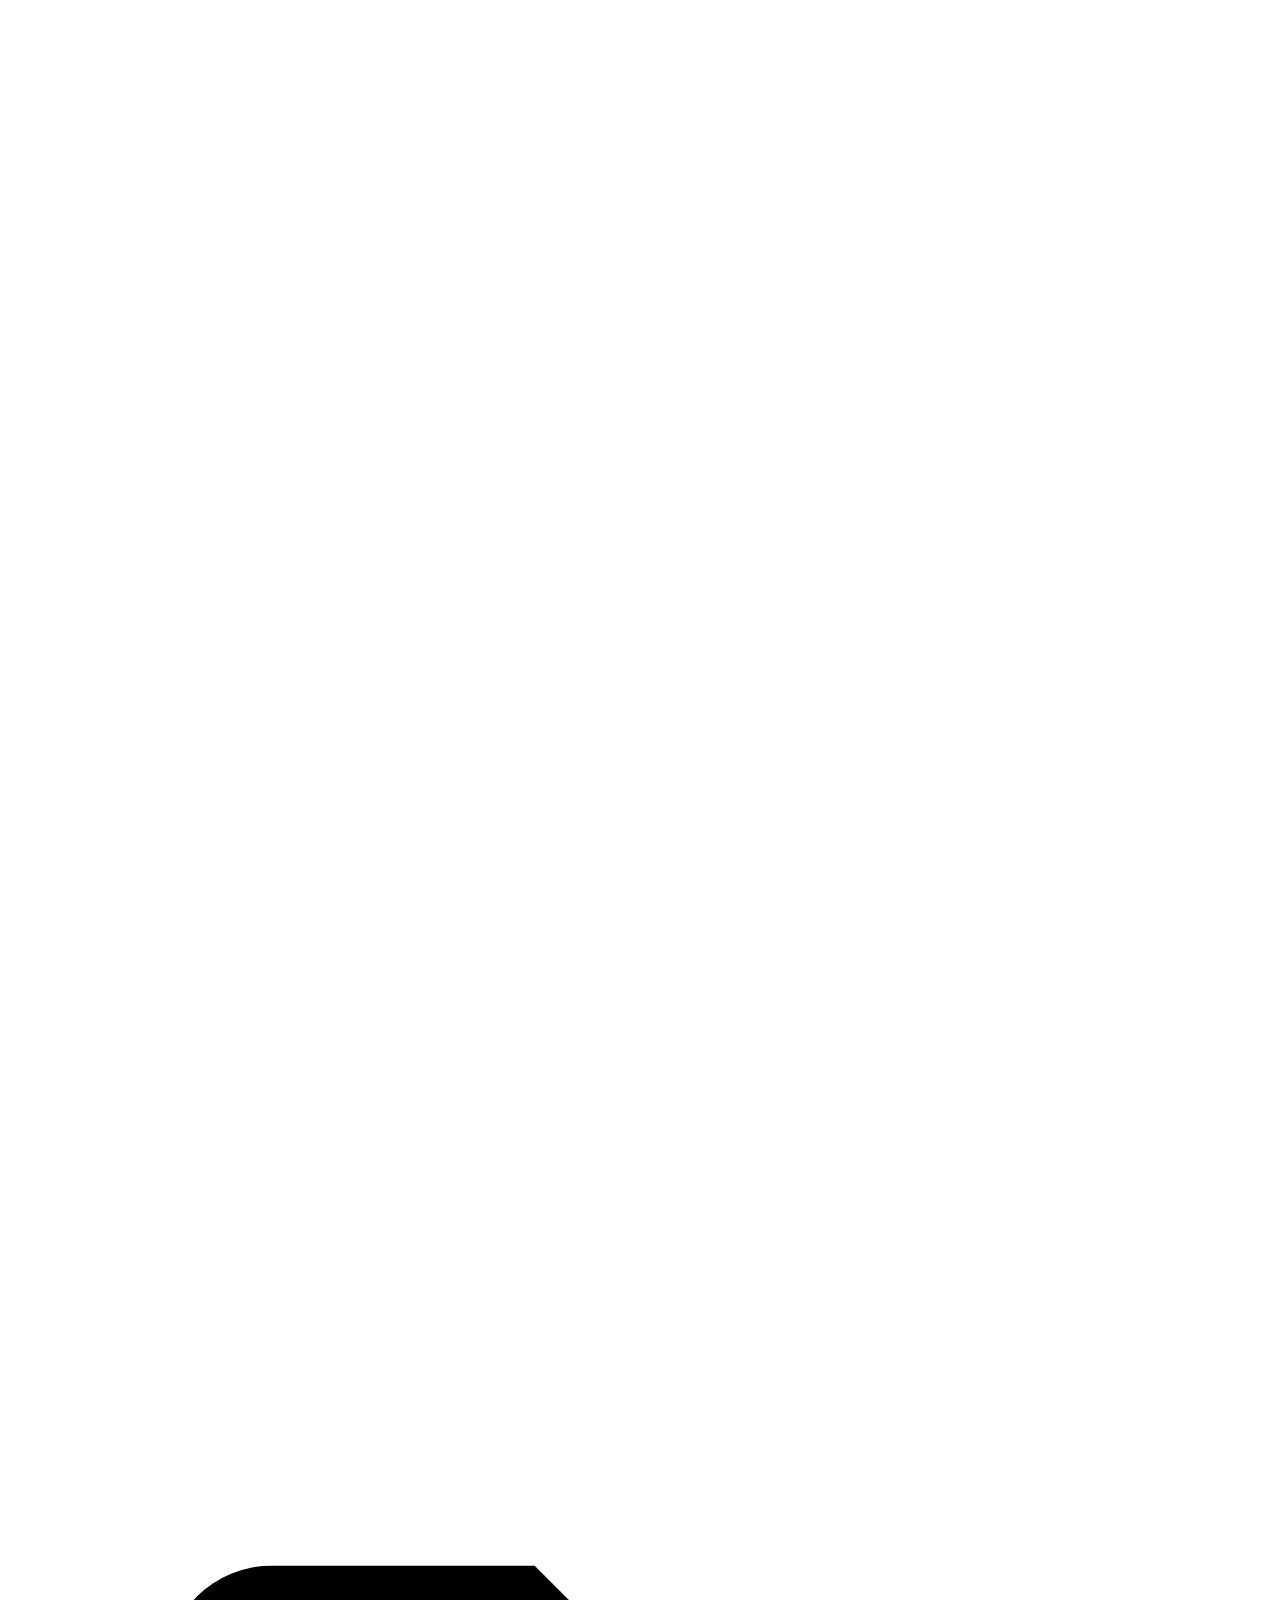
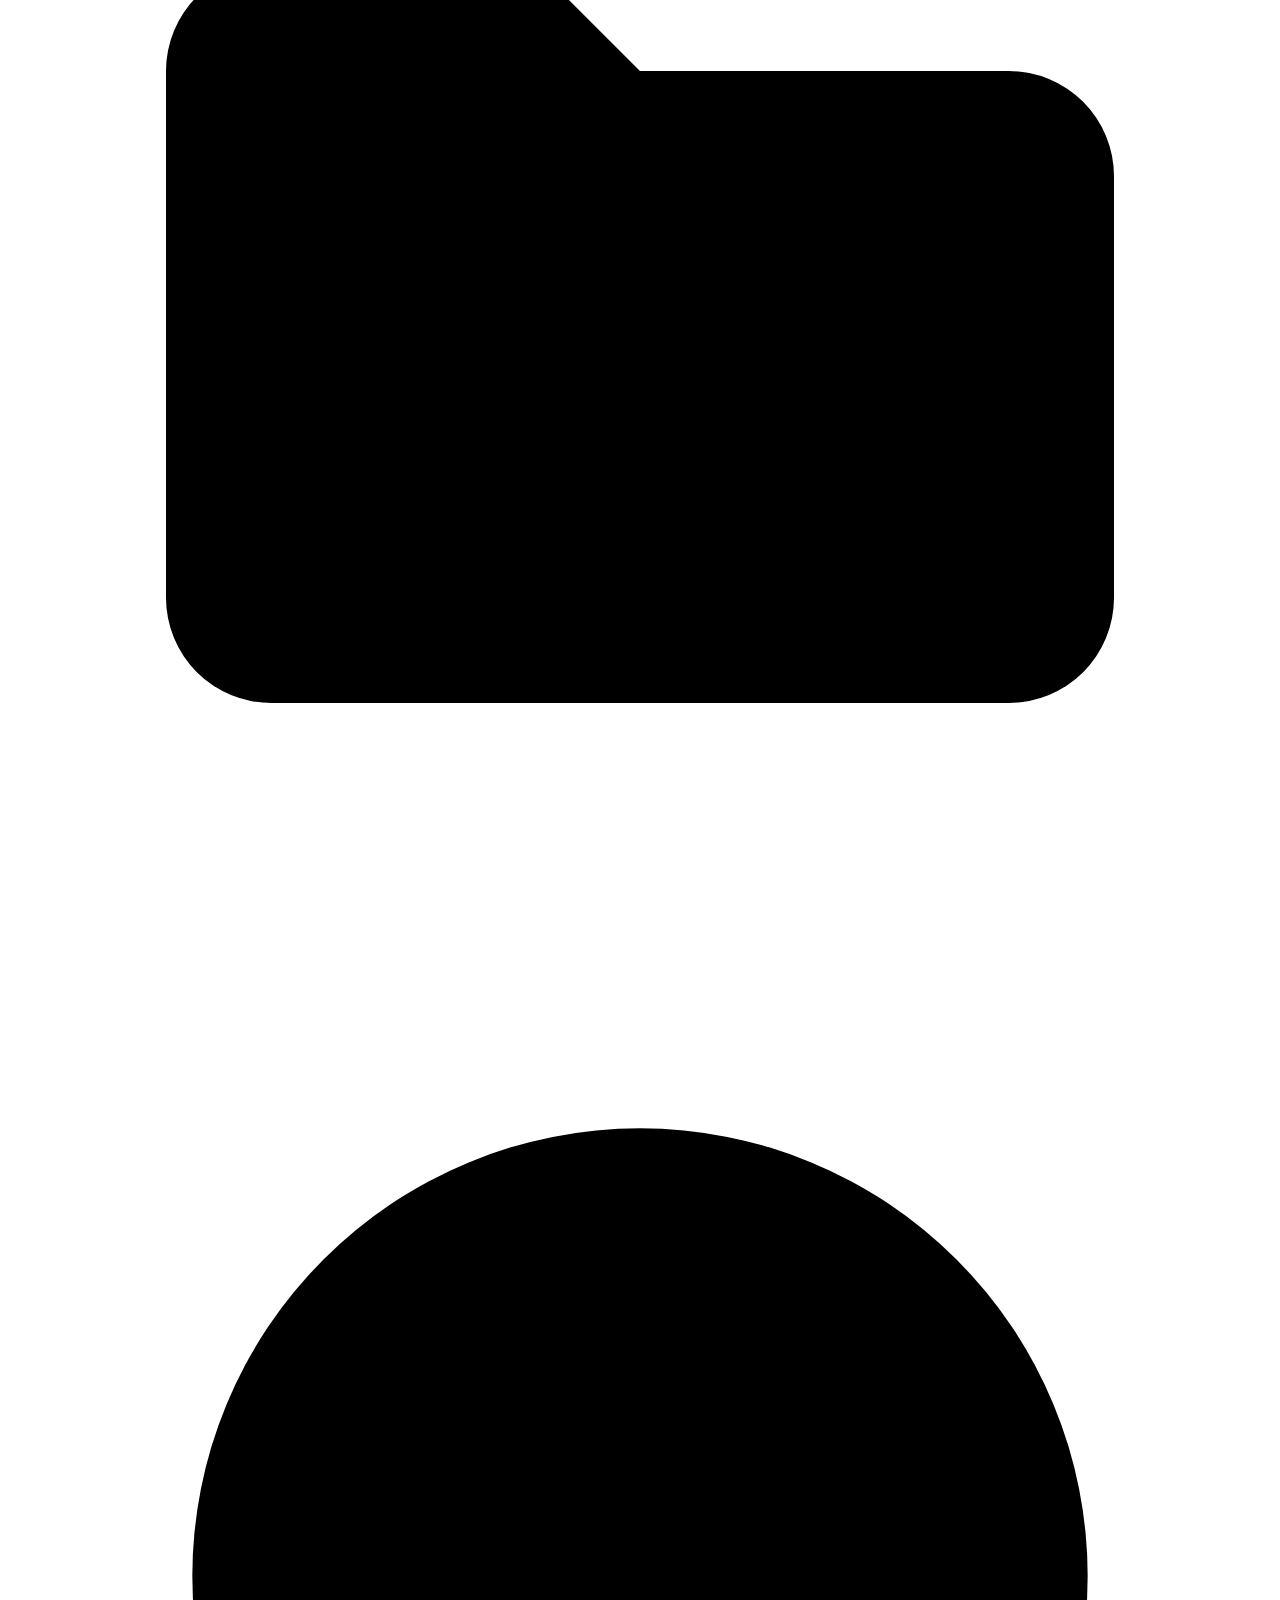
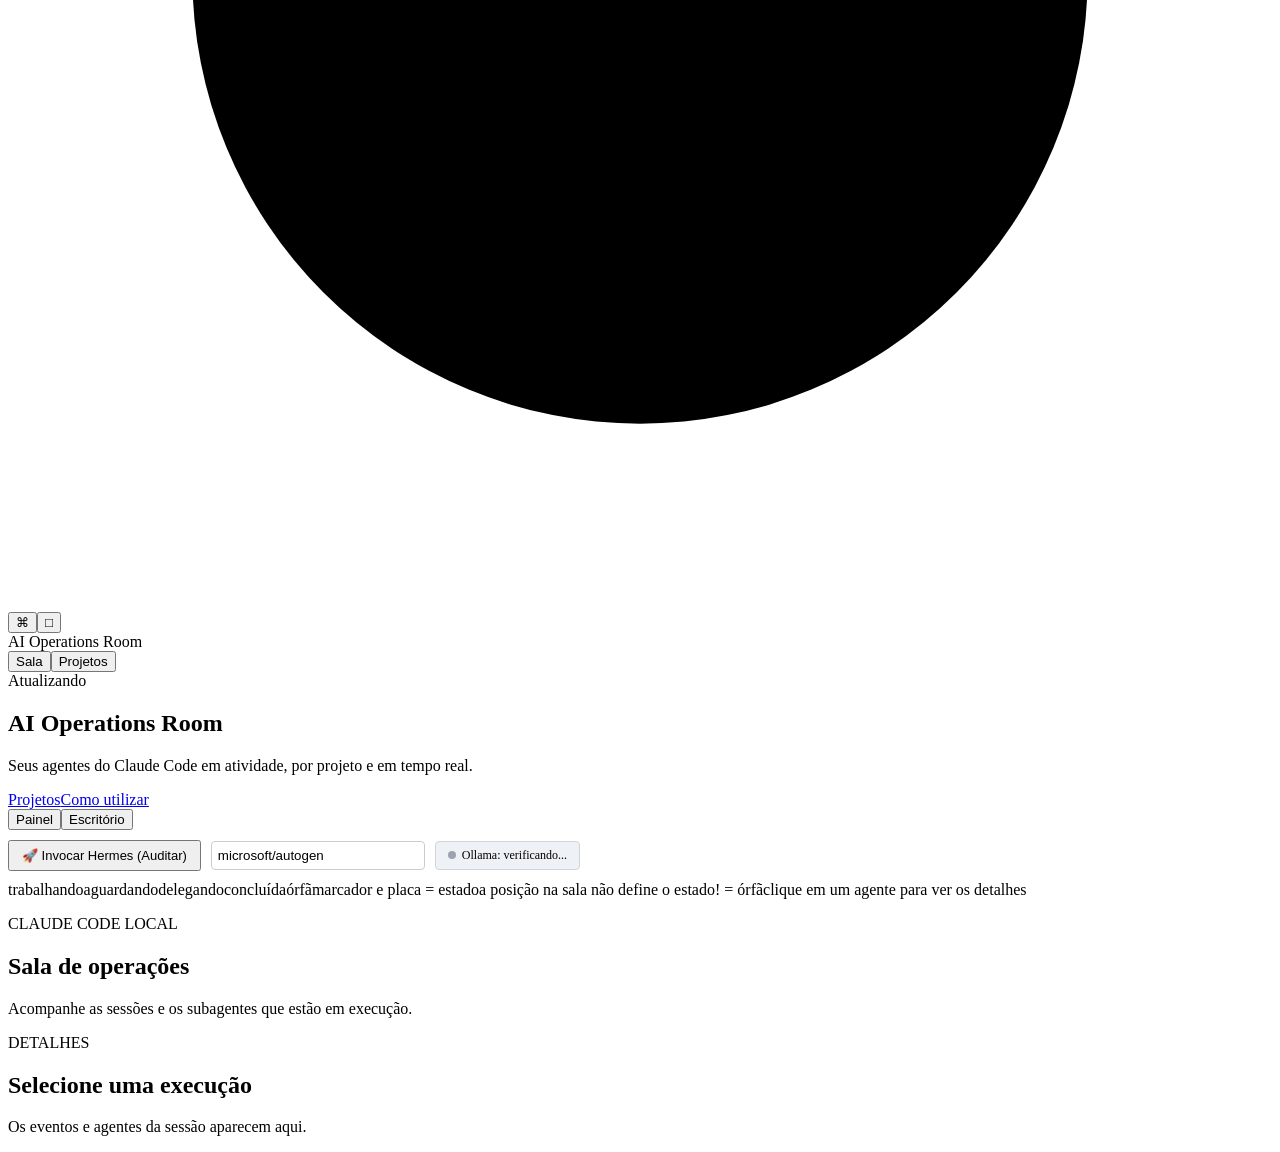
==== frontend/index.html @ 5efcc8e0 "atualiza hermess com agenda de eventos e front-end" ====
<!doctype html>
<html lang="pt-BR">
<head><meta charset="utf-8"><meta name="viewport" content="width=device-width, initial-scale=1"><title>AI Operations Room</title><link rel="stylesheet" href="/static/styles.css"><link rel="stylesheet" href="/static/pixel.css"><link rel="stylesheet" href="/static/office.css"></head>
<body>
  <aside class="trilho trilho-principal" aria-label="Navegação principal"><div class="trilho-marca" aria-hidden="true"></div><nav class="trilho-nav"><a class="nav active" href="/" aria-label="Escritório"><svg viewBox="0 0 24 24" aria-hidden="true"><path d="M4 19v-5m4 5V9m4 10v-8m4 8V5"/></svg></a><a class="nav" href="/projetos" aria-label="Projetos"><svg viewBox="0 0 24 24" aria-hidden="true"><path d="M3 7.5a2 2 0 0 1 2-2h5l2 2H19a2 2 0 0 1 2 2v8a2 2 0 0 1-2 2H5a2 2 0 0 1-2-2z"/><path d="M3 10h18"/></svg></a><a class="nav" href="/como-utilizar" aria-label="Como utilizar"><svg viewBox="0 0 24 24" aria-hidden="true"><circle cx="12" cy="12" r="8.5"/><path d="M9.7 9a2.45 2.45 0 1 1 4.4 1.48c-.8 1.04-2.1 1.32-2.1 2.78"/><path d="M12 16.7h.01"/></svg></a></nav></aside>
  <aside class="trilho" aria-label="Navegação principal"><div class="trilho-marca" aria-hidden="true"></div><nav class="trilho-nav"><button class="nav active" data-view="room" aria-label="Escritório">⌘</button><button class="nav" data-view="projects" aria-label="Projetos">□</button></nav></aside>
  <header class="topbar"><div class="brand"><span class="brand-mark" aria-hidden="true"></span>AI Operations Room</div><nav aria-label="Navegação"><button class="nav active" data-view="room">Sala</button><button class="nav" data-view="projects">Projetos</button></nav><span id="connection" class="connection">Atualizando</span></header>
  <main class="container"><p id="notice" class="notice" role="status" hidden></p><div id="office-root"><section id="office-view"><div class="linha-titulo ops-titulo"><div><div class="ops-nome"><span class="ops-marca" aria-hidden="true"></span><h1>AI Operations Room</h1></div><p class="ops-tagline">Seus agentes do Claude Code em atividade, por projeto e em tempo real.</p></div><nav class="mobile-links" aria-label="Navegação móvel"><a href="/projetos">Projetos</a><a href="/como-utilizar">Como utilizar</a></nav><div class="alternador" aria-label="Modo de visualização"><button class="botao-mini" type="button" data-mode="panel">Painel</button><button class="botao-mini ativo" type="button" data-mode="office">Escritório</button></div></div><div style="margin: 10px 0; display: flex; gap: 10px; align-items: center; flex-wrap: wrap;">
  <button id="btn-invocar-hermes" class="primary" style="padding: 6px 12px; font-size: 13px; cursor: pointer;">🚀 Invocar Hermes (Auditar)</button>
  <input id="input-repo" type="text" value="microsoft/autogen" style="padding: 6px; border: 1px solid #ccc; border-radius: 4px; width: 200px;" placeholder="owner/repo">
  <div id="ollama-status-badge" style="background: #eef2f6; padding: 6px 12px; border-radius: 4px; font-size: 12px; display: inline-flex; align-items: center; gap: 6px; border: 1px solid #d1d5db;">
    <span id="ollama-dot" style="width: 8px; height: 8px; border-radius: 50%; background: #9ca3af; display: inline-block;"></span>
    <span id="ollama-text">Ollama: verificando...</span>
  </div>
</div><div id="office-summary" class="kpis" aria-label="Resumo de estados"></div><section class="bloco cena-bloco"><div id="operation-bar" class="barra-operacao"></div><section id="office-room" class="cena" aria-label="Escritório de operações"></section></section><div class="legenda-agentes"><span><i class="ponto verde"></i>trabalhando</span><span><i class="ponto laranja"></i>aguardando</span><span><i class="ponto azul"></i>delegando</span><span><i class="ponto cinza"></i>concluída</span><span><i class="ponto vermelho"></i>órfã</span><span class="legenda-chave">marcador e placa = estado</span><span class="legenda-chave">a posição na sala não define o estado</span><span class="legenda-chave">! = órfã</span><span class="legenda-uso">clique em um agente para ver os detalhes</span></div></section></div>
    <section id="room-view"><div class="page-head"><div><p class="eyebrow">CLAUDE CODE LOCAL</p><h1>Sala de operações</h1><p class="intro">Acompanhe as sessões e os subagentes que estão em execução.</p></div><div id="summary" class="summary" aria-label="Resumo de estados"></div></div><div class="room-layout"><section id="room" class="room" aria-label="Sala de operações"></section><aside class="details"><p class="eyebrow">DETALHES</p><div id="details"><h2>Selecione uma execução</h2><p>Os eventos e agentes da sessão aparecem aqui.</p></div></aside></div></section>
    <section id="projects-view" hidden><div class="page-head"><div><p class="eyebrow">CONFIGURAÇÃO LOCAL</p><h1>Projetos</h1><p class="intro">Associe as pastas das sessões aos nomes exibidos na sala.</p></div><button class="primary" id="new-project" type="button">Novo projeto</button></div><section class="panel"><div class="section-head"><div><h2>Sem projeto <span id="unmapped-count" class="count">0</span></h2><p>Caminhos recebidos que ainda não têm mapeamento.</p></div></div><div id="unmapped-list" class="list"></div></section><section class="panel"><div class="section-head"><div><h2>Projetos cadastrados <span id="project-count" class="count">0</span></h2><p>O caminho mais específico identifica a sessão.</p></div><label class="toggle"><input id="show-archived" type="checkbox"> Mostrar arquivados</label></div><div id="project-list" class="list"></div></section></section>
  </main>
  <dialog id="details-dialog" aria-labelledby="details-title"><div id="details-modal"></div><form method="dialog"><button class="secondary" type="submit">Fechar</button></form></dialog>
  <dialog id="project-dialog" aria-labelledby="dialog-title"><form id="project-form"><h2 id="dialog-title">Projeto</h2><p id="dialog-help" class="dialog-help"></p><label>Nome do projeto<input id="project-name" name="nome" required maxlength="120" autocomplete="off"></label><label>Pasta local<input id="project-path" name="caminho_local" required autocomplete="off" spellcheck="false"></label><p class="hint">Use um caminho absoluto. Pastas dentro desta pasta também serão associadas.</p><div class="dialog-actions"><button id="cancel-dialog" type="button" class="secondary">Cancelar</button><button class="primary" type="submit">Salvar</button></div></form></dialog>
  <script src="/static/pixel.js" defer></script>
  <script src="/static/app.js" defer></script>
</body></html>
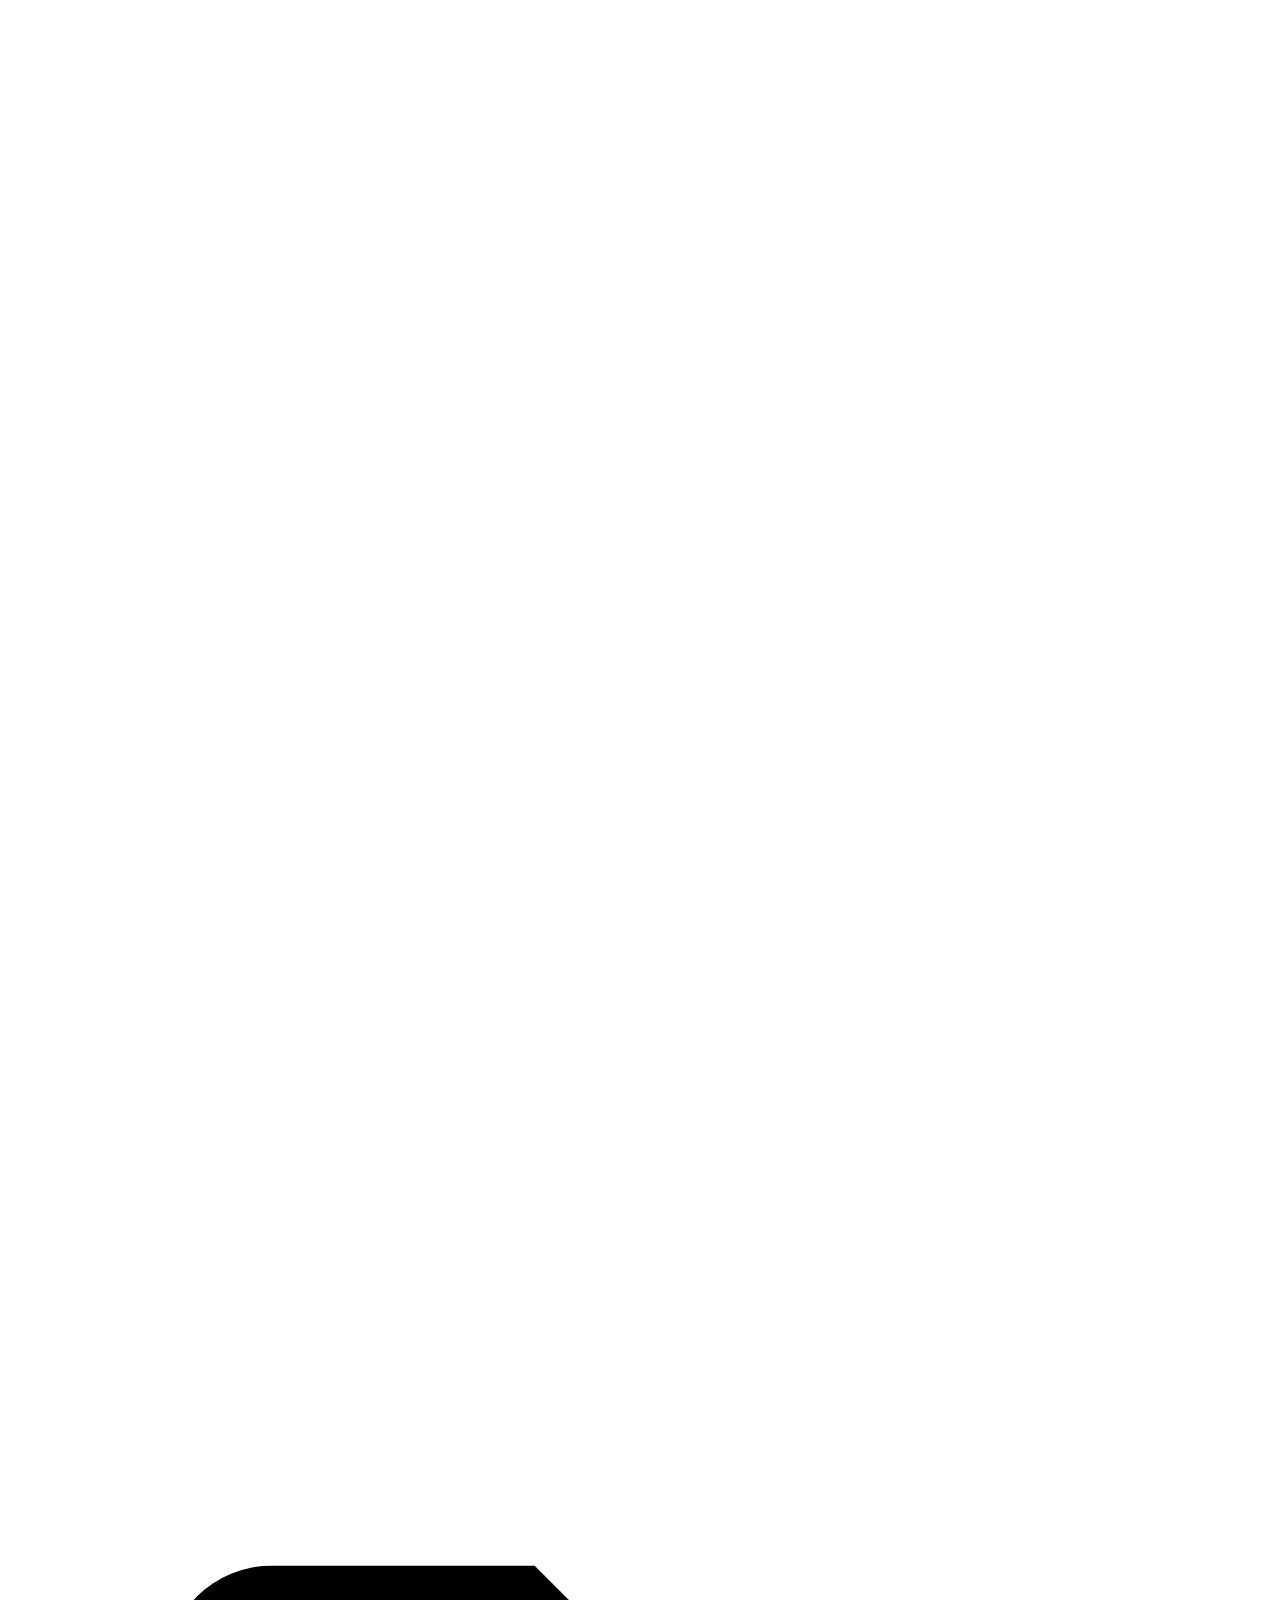
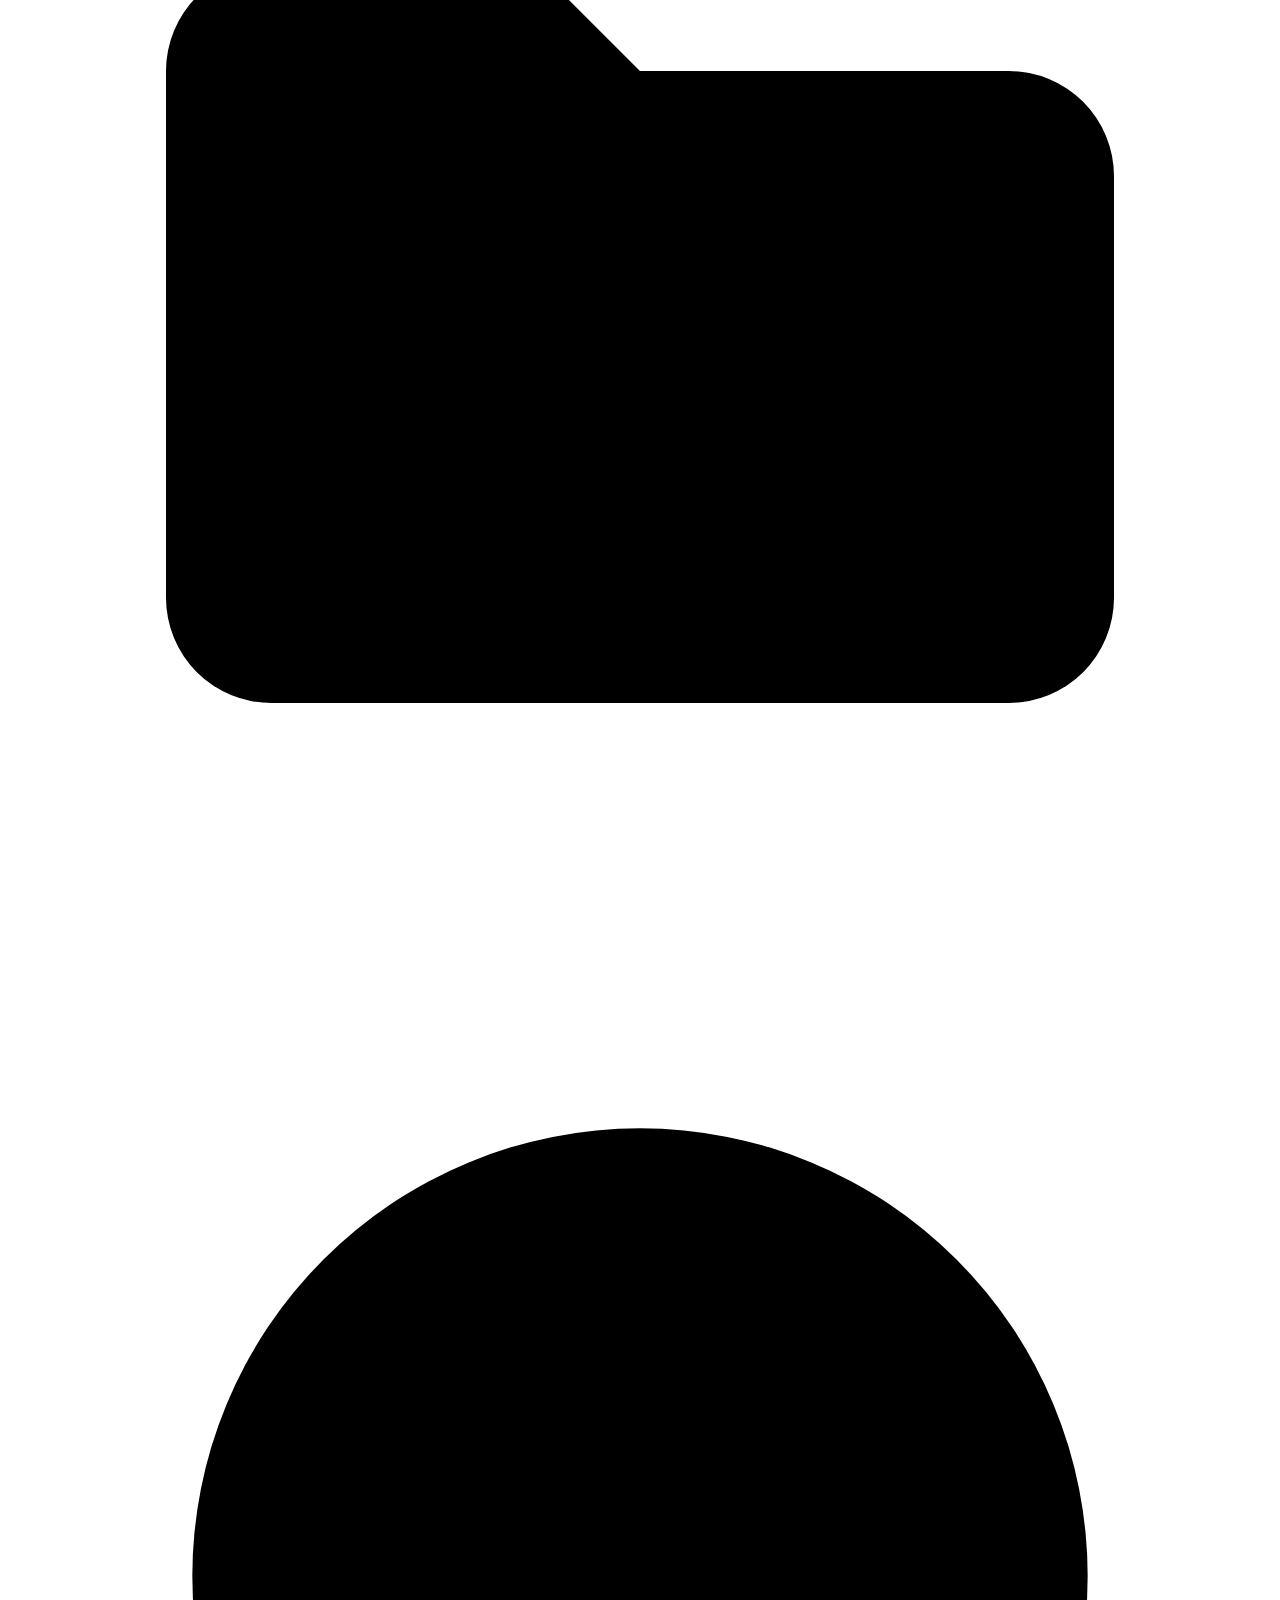
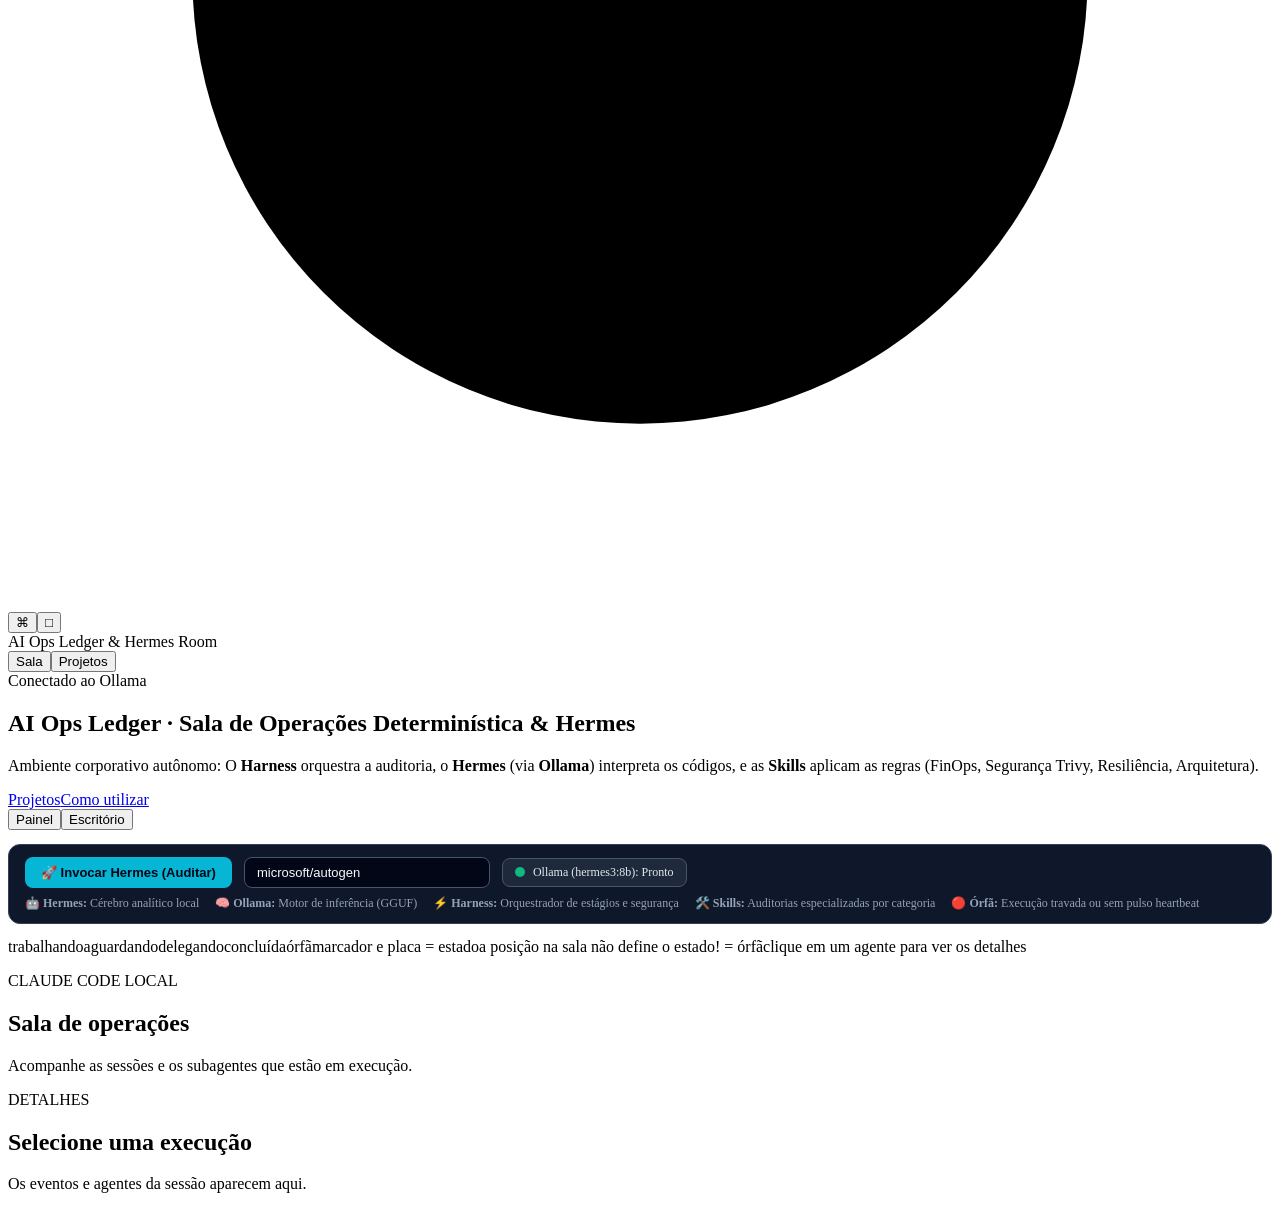
==== commit e0777c8f: "feat: improve office room terminology, roles (Hermes, Ollama, Harness, Skills), and orphan status ex" ====
--- a/frontend/index.html
+++ b/frontend/index.html
@@ -4,13 +4,22 @@
 <body>
   <aside class="trilho trilho-principal" aria-label="Navegação principal"><div class="trilho-marca" aria-hidden="true"></div><nav class="trilho-nav"><a class="nav active" href="/" aria-label="Escritório"><svg viewBox="0 0 24 24" aria-hidden="true"><path d="M4 19v-5m4 5V9m4 10v-8m4 8V5"/></svg></a><a class="nav" href="/projetos" aria-label="Projetos"><svg viewBox="0 0 24 24" aria-hidden="true"><path d="M3 7.5a2 2 0 0 1 2-2h5l2 2H19a2 2 0 0 1 2 2v8a2 2 0 0 1-2 2H5a2 2 0 0 1-2-2z"/><path d="M3 10h18"/></svg></a><a class="nav" href="/como-utilizar" aria-label="Como utilizar"><svg viewBox="0 0 24 24" aria-hidden="true"><circle cx="12" cy="12" r="8.5"/><path d="M9.7 9a2.45 2.45 0 1 1 4.4 1.48c-.8 1.04-2.1 1.32-2.1 2.78"/><path d="M12 16.7h.01"/></svg></a></nav></aside>
   <aside class="trilho" aria-label="Navegação principal"><div class="trilho-marca" aria-hidden="true"></div><nav class="trilho-nav"><button class="nav active" data-view="room" aria-label="Escritório">⌘</button><button class="nav" data-view="projects" aria-label="Projetos">□</button></nav></aside>
-  <header class="topbar"><div class="brand"><span class="brand-mark" aria-hidden="true"></span>AI Operations Room</div><nav aria-label="Navegação"><button class="nav active" data-view="room">Sala</button><button class="nav" data-view="projects">Projetos</button></nav><span id="connection" class="connection">Atualizando</span></header>
-  <main class="container"><p id="notice" class="notice" role="status" hidden></p><div id="office-root"><section id="office-view"><div class="linha-titulo ops-titulo"><div><div class="ops-nome"><span class="ops-marca" aria-hidden="true"></span><h1>AI Operations Room</h1></div><p class="ops-tagline">Seus agentes do Claude Code em atividade, por projeto e em tempo real.</p></div><nav class="mobile-links" aria-label="Navegação móvel"><a href="/projetos">Projetos</a><a href="/como-utilizar">Como utilizar</a></nav><div class="alternador" aria-label="Modo de visualização"><button class="botao-mini" type="button" data-mode="panel">Painel</button><button class="botao-mini ativo" type="button" data-mode="office">Escritório</button></div></div><div style="margin: 10px 0; display: flex; gap: 10px; align-items: center; flex-wrap: wrap;">
-  <button id="btn-invocar-hermes" class="primary" style="padding: 6px 12px; font-size: 13px; cursor: pointer;">🚀 Invocar Hermes (Auditar)</button>
-  <input id="input-repo" type="text" value="microsoft/autogen" style="padding: 6px; border: 1px solid #ccc; border-radius: 4px; width: 200px;" placeholder="owner/repo">
-  <div id="ollama-status-badge" style="background: #eef2f6; padding: 6px 12px; border-radius: 4px; font-size: 12px; display: inline-flex; align-items: center; gap: 6px; border: 1px solid #d1d5db;">
-    <span id="ollama-dot" style="width: 8px; height: 8px; border-radius: 50%; background: #9ca3af; display: inline-block;"></span>
-    <span id="ollama-text">Ollama: verificando...</span>
+  <header class="topbar"><div class="brand"><span class="brand-mark" aria-hidden="true"></span>AI Ops Ledger & Hermes Room</div><nav aria-label="Navegação"><button class="nav active" data-view="room">Sala</button><button class="nav" data-view="projects">Projetos</button></nav><span id="connection" class="connection">Conectado ao Ollama</span></header>
+  <main class="container"><p id="notice" class="notice" role="status" hidden></p><div id="office-root"><section id="office-view"><div class="linha-titulo ops-titulo"><div><div class="ops-nome"><span class="ops-marca" aria-hidden="true"></span><h1>AI Ops Ledger · Sala de Operações Determinística & Hermes</h1></div><p class="ops-tagline">Ambiente corporativo autônomo: O <strong>Harness</strong> orquestra a auditoria, o <strong>Hermes</strong> (via <strong>Ollama</strong>) interpreta os códigos, e as <strong>Skills</strong> aplicam as regras (FinOps, Segurança Trivy, Resiliência, Arquitetura).</p></div><nav class="mobile-links" aria-label="Navegação móvel"><a href="/projetos">Projetos</a><a href="/como-utilizar">Como utilizar</a></nav><div class="alternador" aria-label="Modo de visualização"><button class="botao-mini" type="button" data-mode="panel">Painel</button><button class="botao-mini ativo" type="button" data-mode="office">Escritório</button></div></div><div style="margin: 14px 0; background: #0f172a; border: 1px solid #334155; padding: 12px 16px; border-radius: 12px; display: flex; flex-direction: column; gap: 8px;">
+  <div style="display: flex; gap: 12px; align-items: center; flex-wrap: wrap;">
+    <button id="btn-invocar-hermes" class="primary" style="padding: 8px 16px; font-size: 13px; font-weight: bold; cursor: pointer; background: #06b6d4; color: #020617; border-radius: 8px; border: none; display: inline-flex; align-items: center; gap: 6px;">🚀 Invocar Hermes (Auditar)</button>
+    <input id="input-repo" type="text" value="microsoft/autogen" style="padding: 7px 12px; border: 1px solid #475569; background: #020617; color: #f8fafc; border-radius: 8px; width: 220px; font-size: 13px;" placeholder="owner/repo">
+    <div id="ollama-status-badge" style="background: #1e293b; padding: 6px 12px; border-radius: 8px; font-size: 12px; display: inline-flex; align-items: center; gap: 8px; border: 1px solid #475569; color: #e2e8f0;">
+      <span id="ollama-dot" style="width: 10px; height: 10px; border-radius: 50%; background: #10b981; display: inline-block;"></span>
+      <span id="ollama-text">Ollama (hermes3:8b): Pronto</span>
+    </div>
+  </div>
+  <div style="font-size: 12px; color: #94a3b8; display: flex; gap: 16px; flex-wrap: wrap;">
+    <span>🤖 <strong>Hermes:</strong> Cérebro analítico local</span>
+    <span>🧠 <strong>Ollama:</strong> Motor de inferência (GGUF)</span>
+    <span>⚡ <strong>Harness:</strong> Orquestrador de estágios e segurança</span>
+    <span>🛠️ <strong>Skills:</strong> Auditorias especializadas por categoria</span>
+    <span>🔴 <strong>Órfã:</strong> Execução travada ou sem pulso heartbeat</span>
   </div>
 </div><div id="office-summary" class="kpis" aria-label="Resumo de estados"></div><section class="bloco cena-bloco"><div id="operation-bar" class="barra-operacao"></div><section id="office-room" class="cena" aria-label="Escritório de operações"></section></section><div class="legenda-agentes"><span><i class="ponto verde"></i>trabalhando</span><span><i class="ponto laranja"></i>aguardando</span><span><i class="ponto azul"></i>delegando</span><span><i class="ponto cinza"></i>concluída</span><span><i class="ponto vermelho"></i>órfã</span><span class="legenda-chave">marcador e placa = estado</span><span class="legenda-chave">a posição na sala não define o estado</span><span class="legenda-chave">! = órfã</span><span class="legenda-uso">clique em um agente para ver os detalhes</span></div></section></div>
     <section id="room-view"><div class="page-head"><div><p class="eyebrow">CLAUDE CODE LOCAL</p><h1>Sala de operações</h1><p class="intro">Acompanhe as sessões e os subagentes que estão em execução.</p></div><div id="summary" class="summary" aria-label="Resumo de estados"></div></div><div class="room-layout"><section id="room" class="room" aria-label="Sala de operações"></section><aside class="details"><p class="eyebrow">DETALHES</p><div id="details"><h2>Selecione uma execução</h2><p>Os eventos e agentes da sessão aparecem aqui.</p></div></aside></div></section>
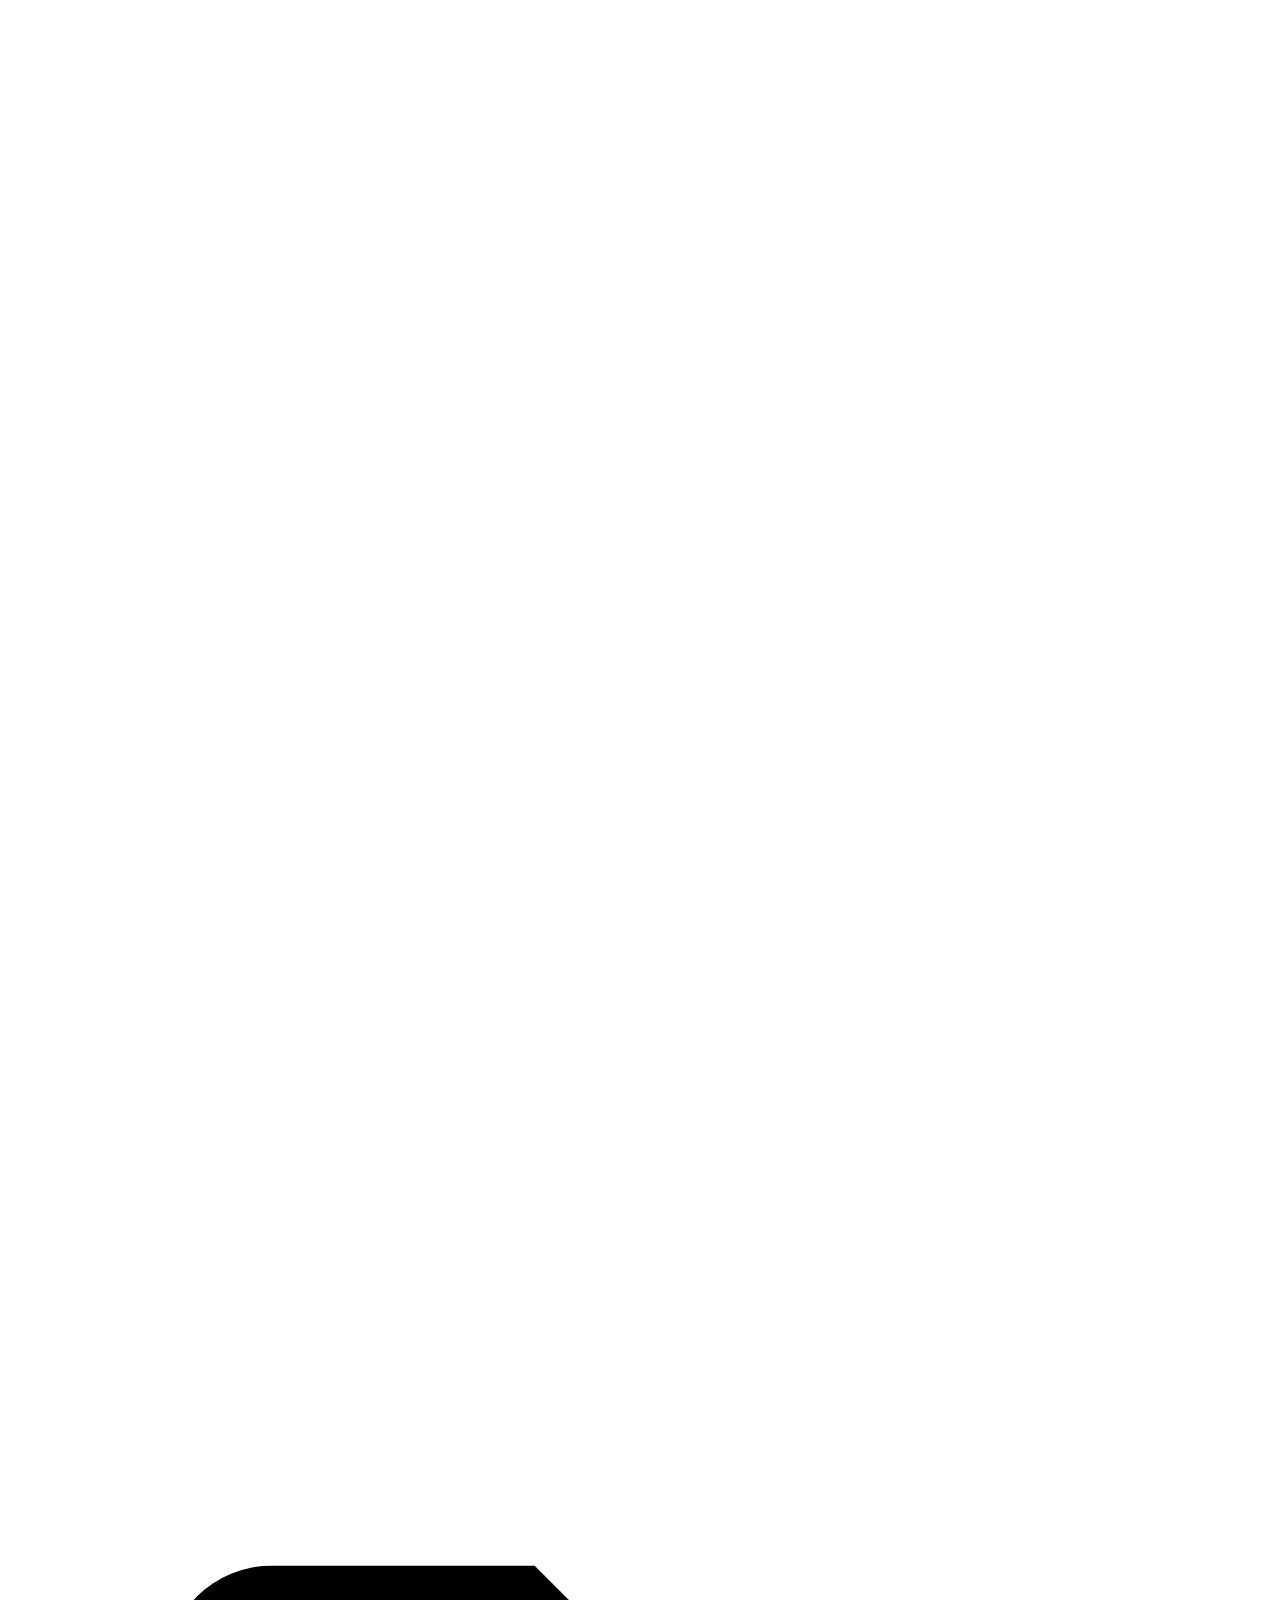
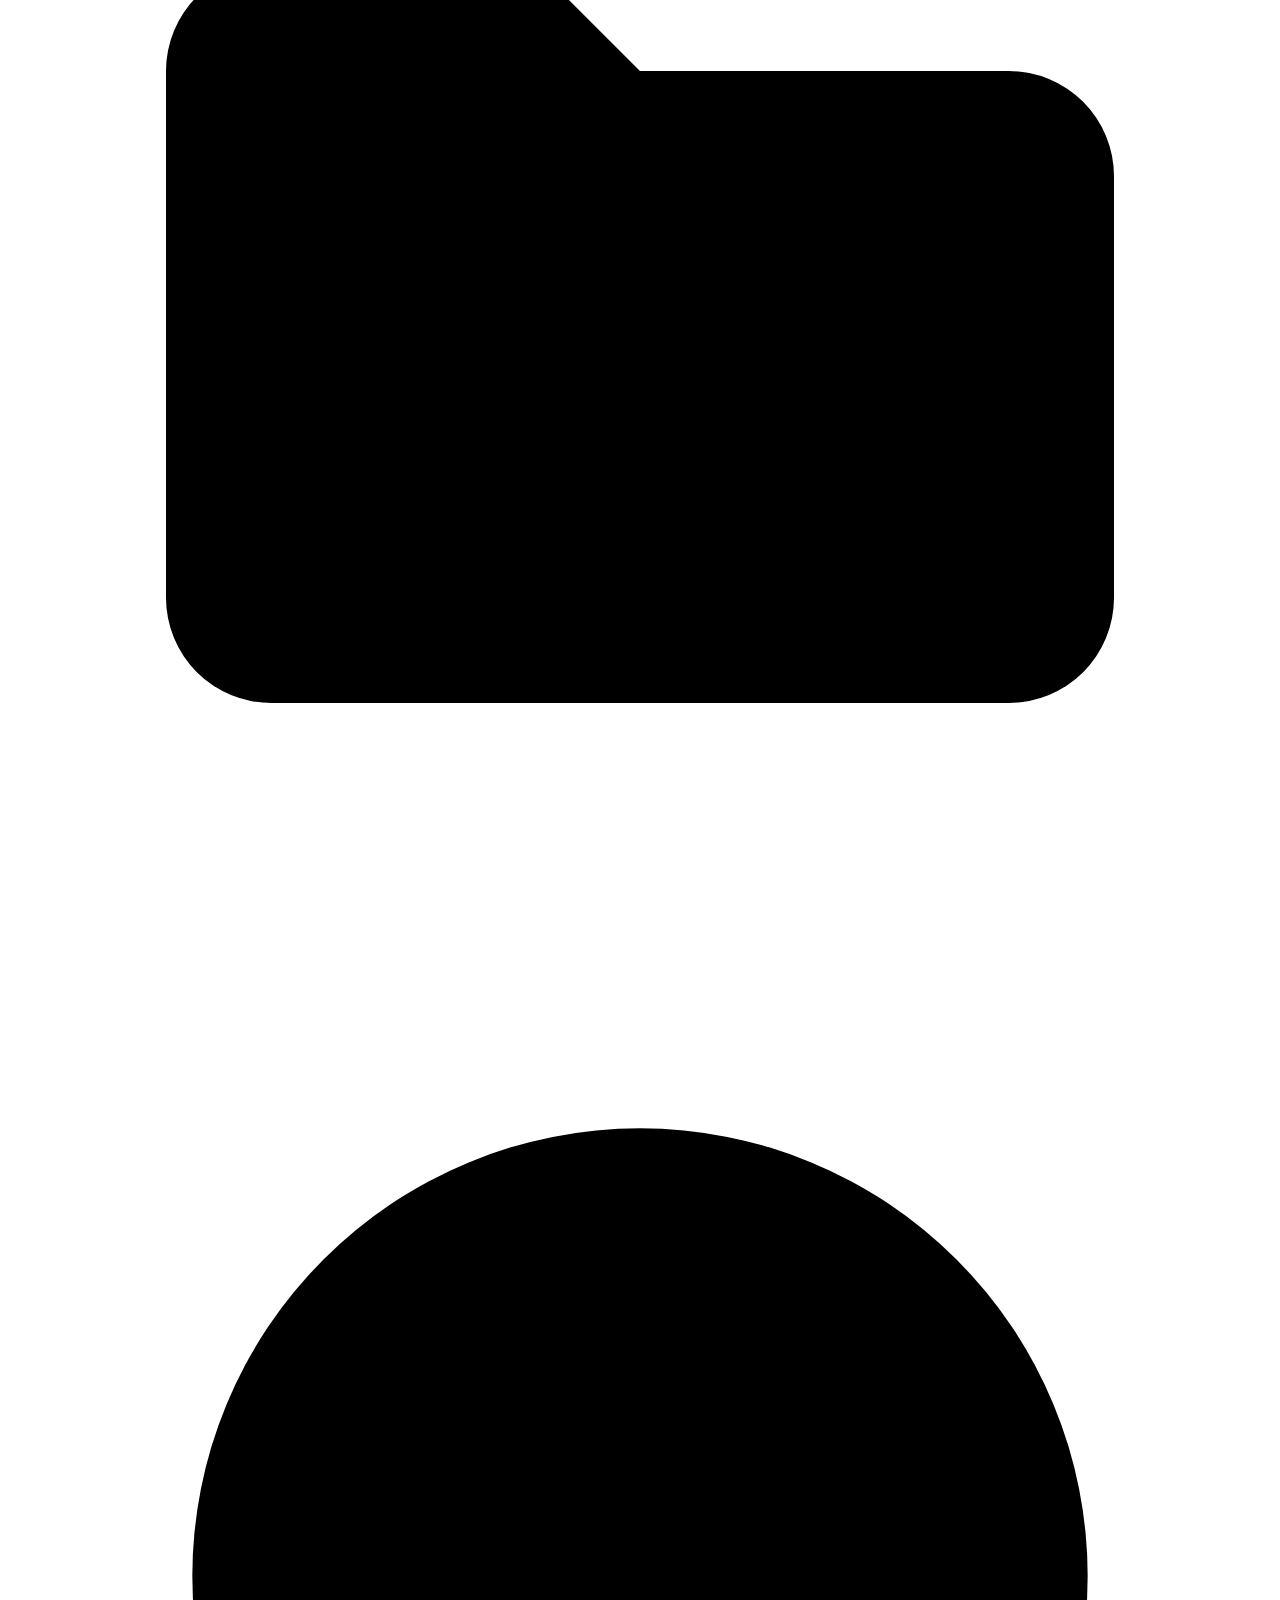
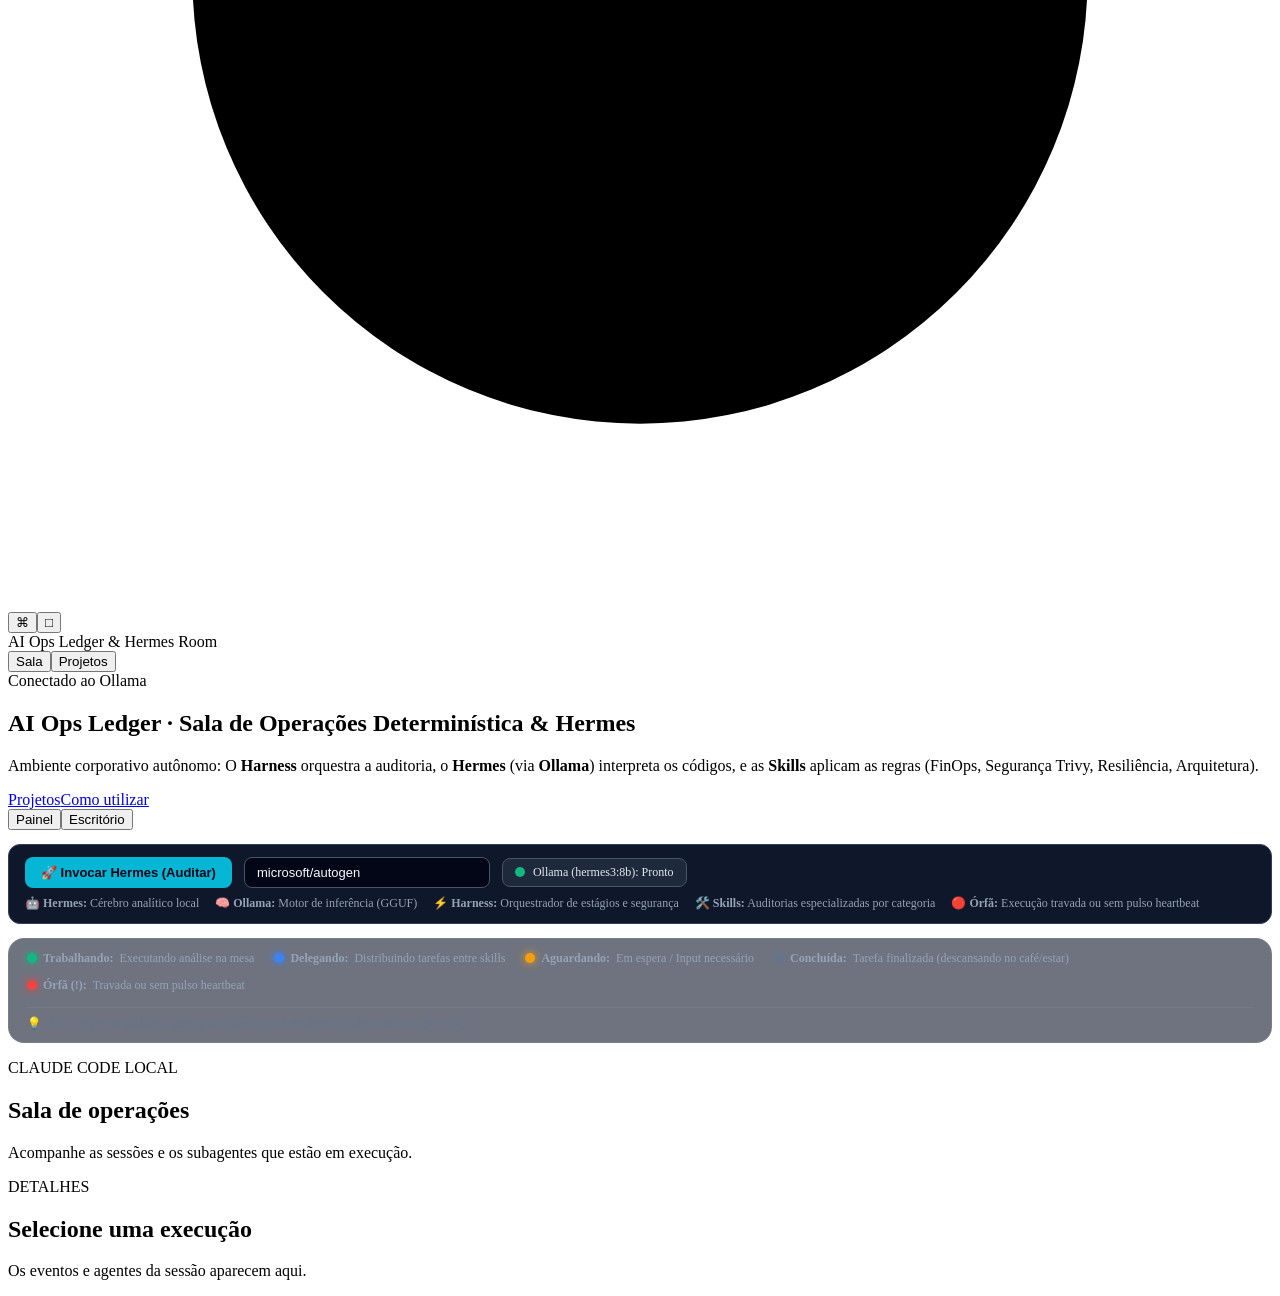
==== commit d0dfa001: "feat: improve legend below office room with clear operational descriptions and glowing indicator poi" ====
--- a/frontend/index.html
+++ b/frontend/index.html
@@ -21,7 +21,16 @@
     <span>🛠️ <strong>Skills:</strong> Auditorias especializadas por categoria</span>
     <span>🔴 <strong>Órfã:</strong> Execução travada ou sem pulso heartbeat</span>
   </div>
-</div><div id="office-summary" class="kpis" aria-label="Resumo de estados"></div><section class="bloco cena-bloco"><div id="operation-bar" class="barra-operacao"></div><section id="office-room" class="cena" aria-label="Escritório de operações"></section></section><div class="legenda-agentes"><span><i class="ponto verde"></i>trabalhando</span><span><i class="ponto laranja"></i>aguardando</span><span><i class="ponto azul"></i>delegando</span><span><i class="ponto cinza"></i>concluída</span><span><i class="ponto vermelho"></i>órfã</span><span class="legenda-chave">marcador e placa = estado</span><span class="legenda-chave">a posição na sala não define o estado</span><span class="legenda-chave">! = órfã</span><span class="legenda-uso">clique em um agente para ver os detalhes</span></div></section></div>
+</div><div id="office-summary" class="kpis" aria-label="Resumo de estados"></div><section class="bloco cena-bloco"><div id="operation-bar" class="barra-operacao"></div><section id="office-room" class="cena" aria-label="Escritório de operações"></section></section><div class="legenda-agentes" style="background: rgba(15, 23, 42, 0.6); padding: 12px 18px; border: 1px solid rgba(255, 255, 255, 0.08); border-radius: 16px; margin-top: 12px; display: flex; flex-wrap: wrap; gap: 12px 20px; align-items: center; font-size: 12px; color: #94a3b8;">
+  <span style="display: inline-flex; align-items: center; gap: 6px;"><i class="ponto verde" style="width: 10px; height: 10px; border-radius: 50%; background: #10b981; display: inline-block; box-shadow: 0 0 8px #10b981;"></i><strong>Trabalhando:</strong> Executando análise na mesa</span>
+  <span style="display: inline-flex; align-items: center; gap: 6px;"><i class="ponto azul" style="width: 10px; height: 10px; border-radius: 50%; background: #3b82f6; display: inline-block; box-shadow: 0 0 8px #3b82f6;"></i><strong>Delegando:</strong> Distribuindo tarefas entre skills</span>
+  <span style="display: inline-flex; align-items: center; gap: 6px;"><i class="ponto laranja" style="width: 10px; height: 10px; border-radius: 50%; background: #f59e0b; display: inline-block; box-shadow: 0 0 8px #f59e0b;"></i><strong>Aguardando:</strong> Em espera / Input necessário</span>
+  <span style="display: inline-flex; align-items: center; gap: 6px;"><i class="ponto cinza" style="width: 10px; height: 10px; border-radius: 50%; background: #64748b; display: inline-block;"></i><strong>Concluída:</strong> Tarefa finalizada (descansando no café/estar)</span>
+  <span style="display: inline-flex; align-items: center; gap: 6px;"><i class="ponto vermelho" style="width: 10px; height: 10px; border-radius: 50%; background: #ef4444; display: inline-block; box-shadow: 0 0 8px #ef4444;"></i><strong>Órfã (!):</strong> Travada ou sem pulso heartbeat</span>
+  <div style="width: 100%; border-top: 1px solid rgba(255, 255, 255, 0.06); padding-top: 8px; margin-top: 2px; display: flex; gap: 16px; flex-wrap: wrap; font-size: 11.5px; color: #64748b;">
+    <span>💡 <em>Dica:</em> Clique em qualquer agente para inspecionar os detalhes completos da execução e logs.</span>
+  </div>
+</div></section></div>
     <section id="room-view"><div class="page-head"><div><p class="eyebrow">CLAUDE CODE LOCAL</p><h1>Sala de operações</h1><p class="intro">Acompanhe as sessões e os subagentes que estão em execução.</p></div><div id="summary" class="summary" aria-label="Resumo de estados"></div></div><div class="room-layout"><section id="room" class="room" aria-label="Sala de operações"></section><aside class="details"><p class="eyebrow">DETALHES</p><div id="details"><h2>Selecione uma execução</h2><p>Os eventos e agentes da sessão aparecem aqui.</p></div></aside></div></section>
     <section id="projects-view" hidden><div class="page-head"><div><p class="eyebrow">CONFIGURAÇÃO LOCAL</p><h1>Projetos</h1><p class="intro">Associe as pastas das sessões aos nomes exibidos na sala.</p></div><button class="primary" id="new-project" type="button">Novo projeto</button></div><section class="panel"><div class="section-head"><div><h2>Sem projeto <span id="unmapped-count" class="count">0</span></h2><p>Caminhos recebidos que ainda não têm mapeamento.</p></div></div><div id="unmapped-list" class="list"></div></section><section class="panel"><div class="section-head"><div><h2>Projetos cadastrados <span id="project-count" class="count">0</span></h2><p>O caminho mais específico identifica a sessão.</p></div><label class="toggle"><input id="show-archived" type="checkbox"> Mostrar arquivados</label></div><div id="project-list" class="list"></div></section></section>
   </main>
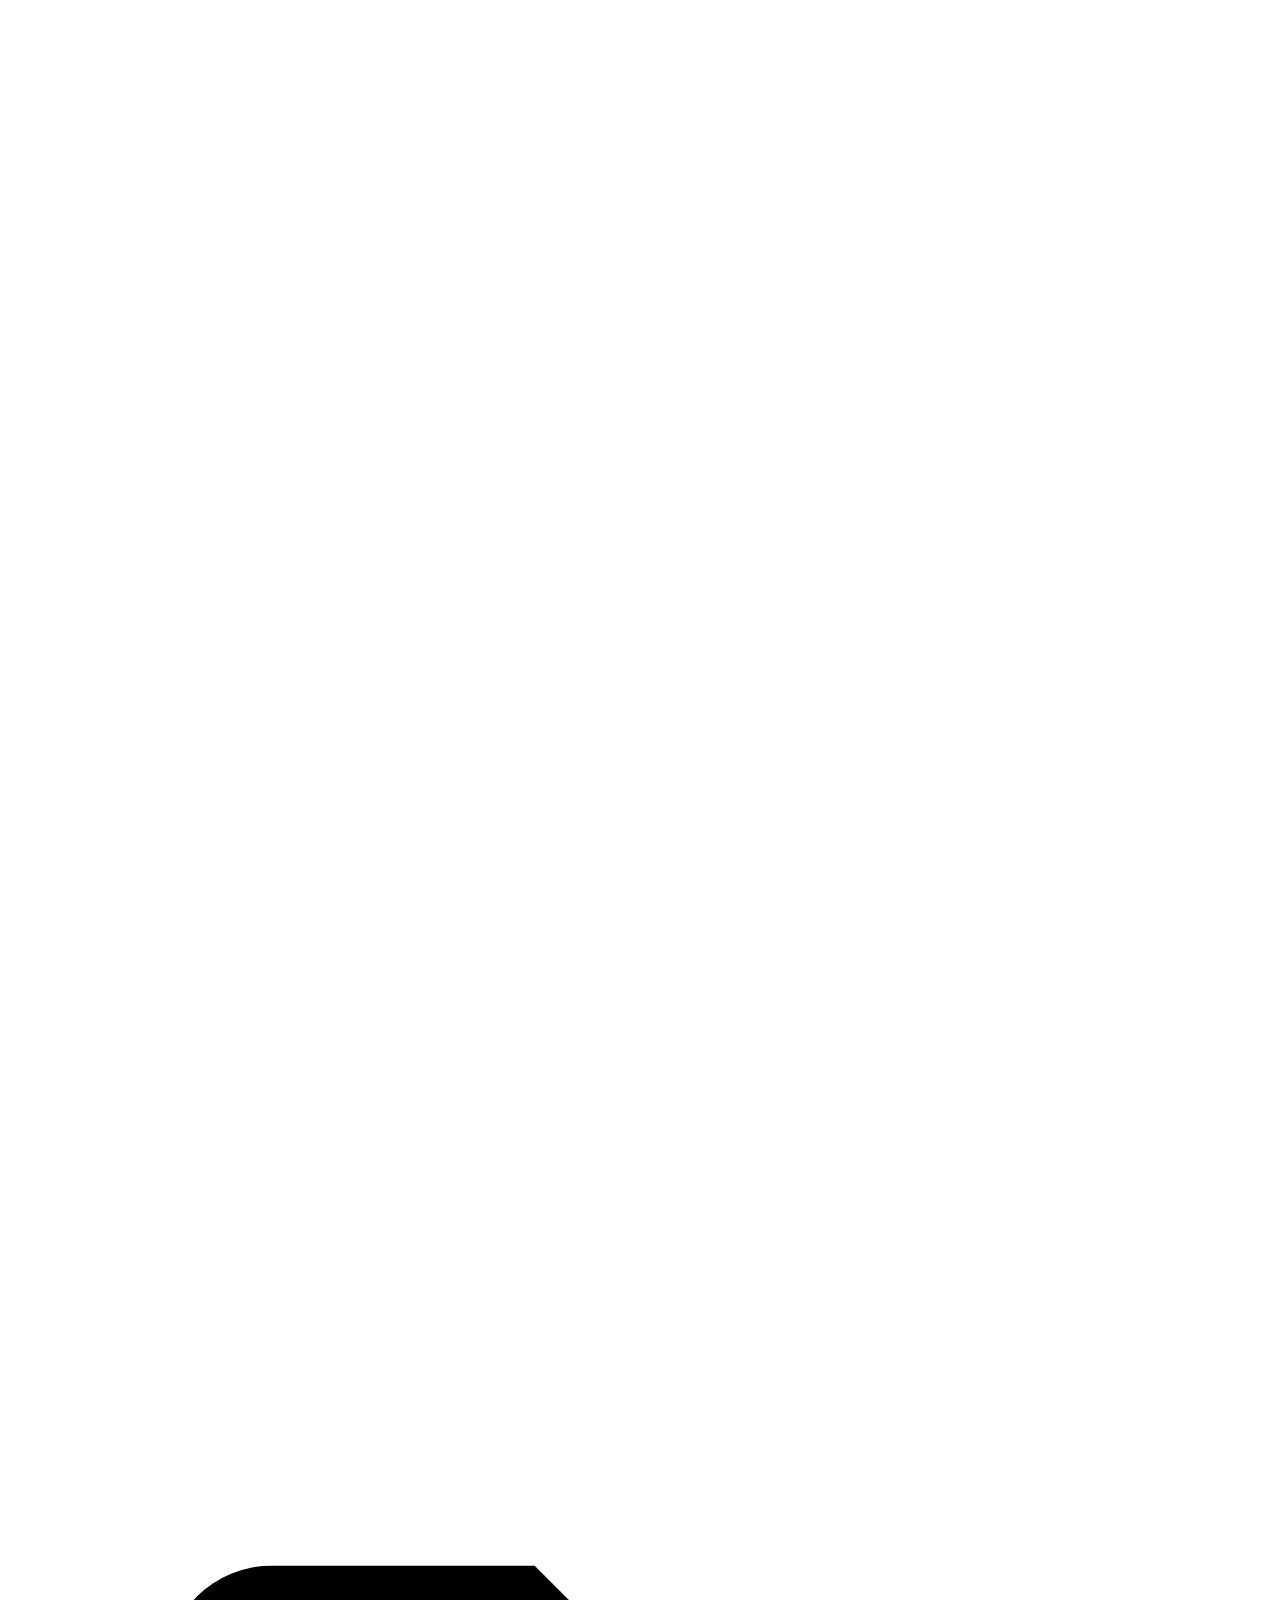
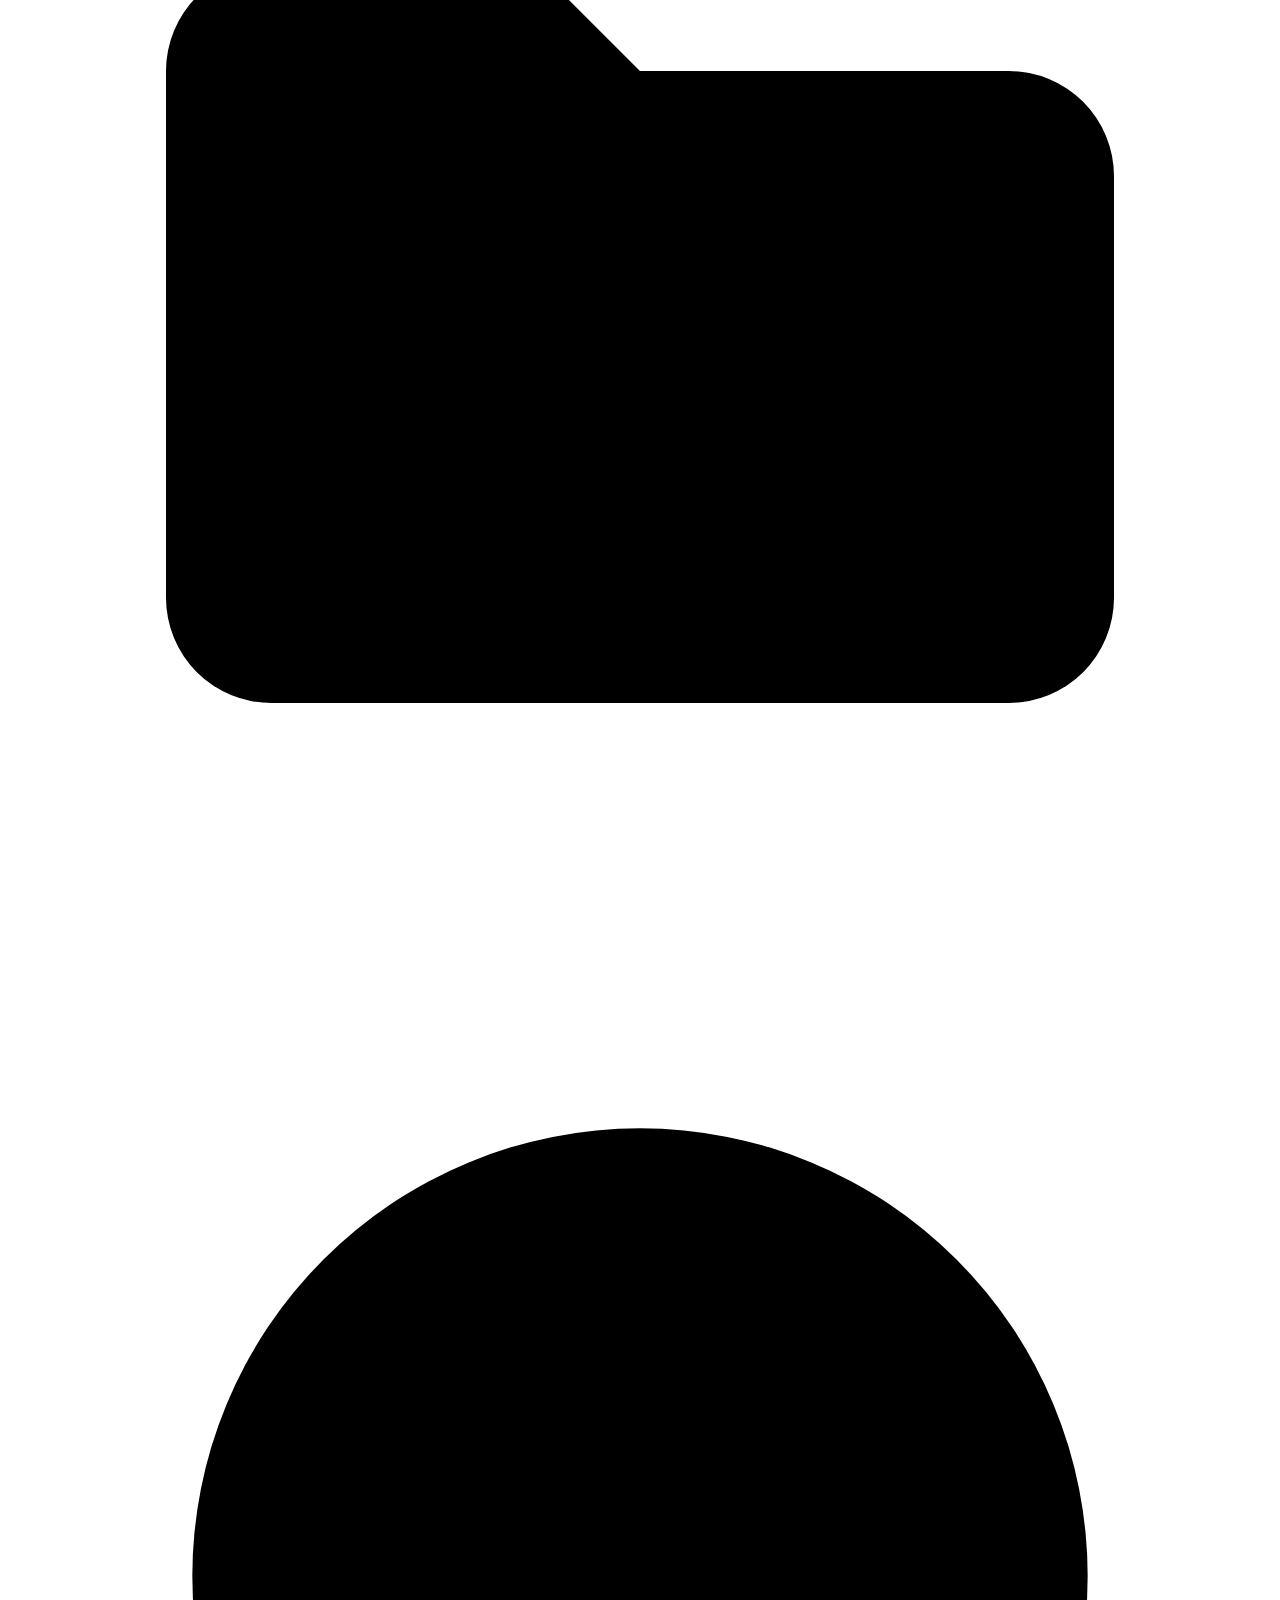
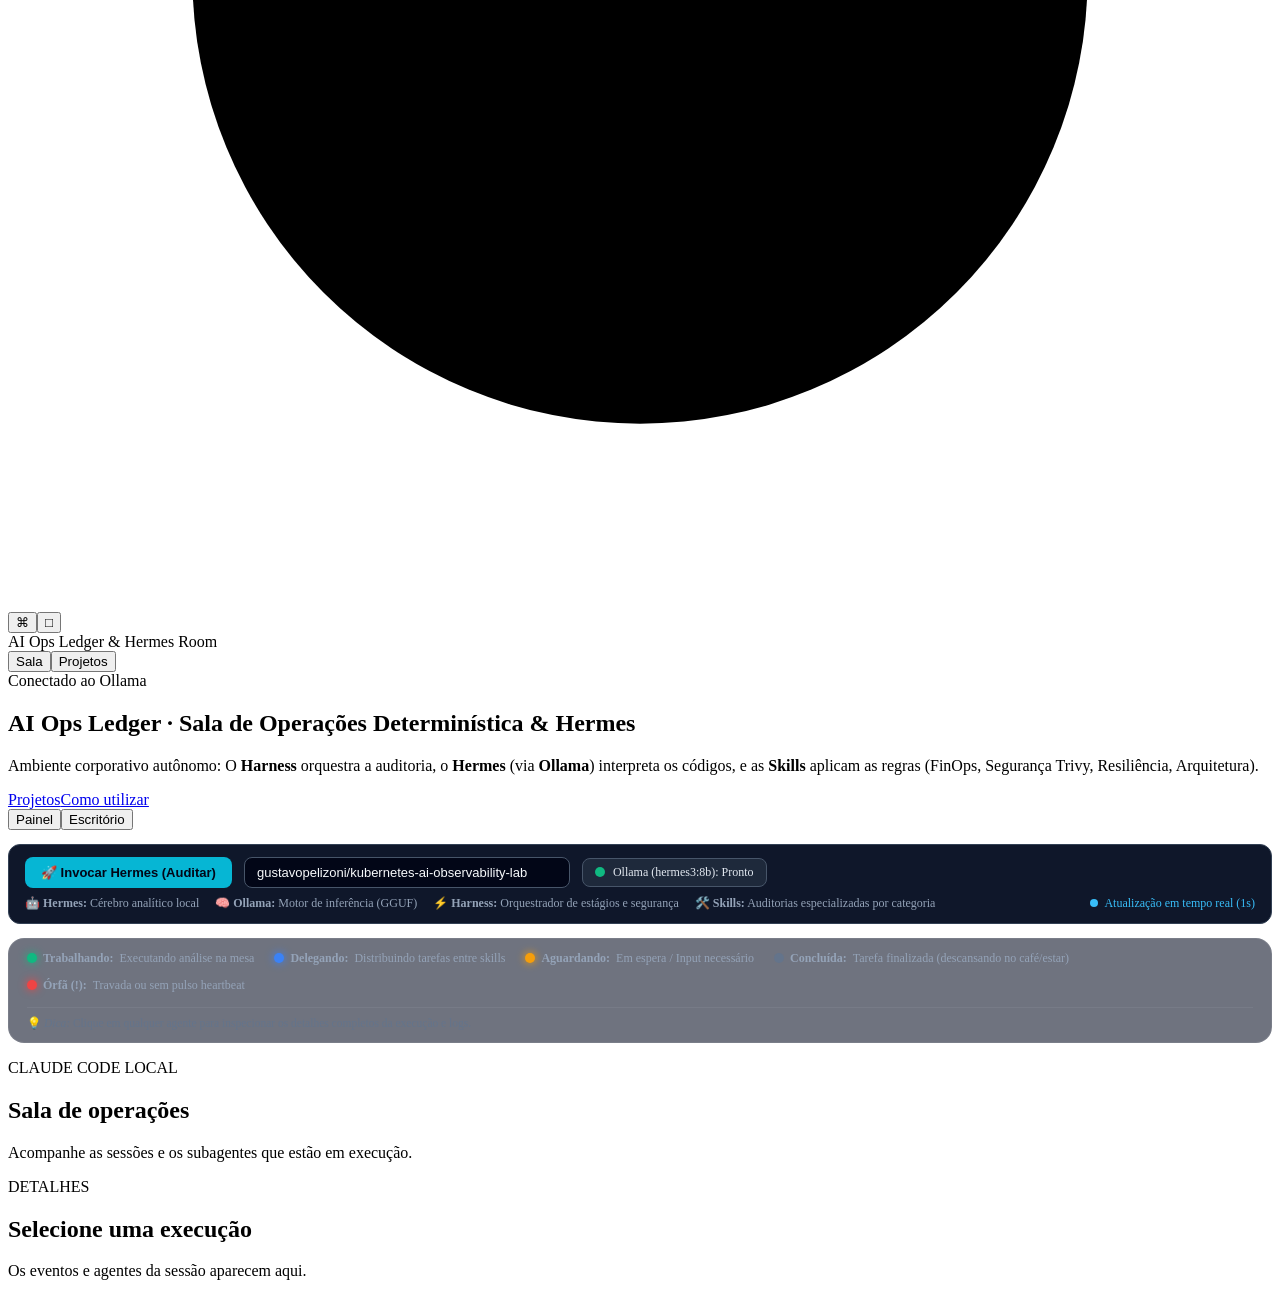
==== commit afc28a9f: "feat: real-time 1s telemetry, CPU/Memory metrics, agent logs, and error detection in virtual office" ====
--- a/frontend/index.html
+++ b/frontend/index.html
@@ -8,18 +8,18 @@
   <main class="container"><p id="notice" class="notice" role="status" hidden></p><div id="office-root"><section id="office-view"><div class="linha-titulo ops-titulo"><div><div class="ops-nome"><span class="ops-marca" aria-hidden="true"></span><h1>AI Ops Ledger · Sala de Operações Determinística & Hermes</h1></div><p class="ops-tagline">Ambiente corporativo autônomo: O <strong>Harness</strong> orquestra a auditoria, o <strong>Hermes</strong> (via <strong>Ollama</strong>) interpreta os códigos, e as <strong>Skills</strong> aplicam as regras (FinOps, Segurança Trivy, Resiliência, Arquitetura).</p></div><nav class="mobile-links" aria-label="Navegação móvel"><a href="/projetos">Projetos</a><a href="/como-utilizar">Como utilizar</a></nav><div class="alternador" aria-label="Modo de visualização"><button class="botao-mini" type="button" data-mode="panel">Painel</button><button class="botao-mini ativo" type="button" data-mode="office">Escritório</button></div></div><div style="margin: 14px 0; background: #0f172a; border: 1px solid #334155; padding: 12px 16px; border-radius: 12px; display: flex; flex-direction: column; gap: 8px;">
   <div style="display: flex; gap: 12px; align-items: center; flex-wrap: wrap;">
     <button id="btn-invocar-hermes" class="primary" style="padding: 8px 16px; font-size: 13px; font-weight: bold; cursor: pointer; background: #06b6d4; color: #020617; border-radius: 8px; border: none; display: inline-flex; align-items: center; gap: 6px;">🚀 Invocar Hermes (Auditar)</button>
-    <input id="input-repo" type="text" value="microsoft/autogen" style="padding: 7px 12px; border: 1px solid #475569; background: #020617; color: #f8fafc; border-radius: 8px; width: 220px; font-size: 13px;" placeholder="owner/repo">
+    <input id="input-repo" type="text" value="gustavopelizoni/kubernetes-ai-observability-lab" style="padding: 7px 12px; border: 1px solid #475569; background: #020617; color: #f8fafc; border-radius: 8px; width: 300px; font-size: 13px;" placeholder="owner/repo">
     <div id="ollama-status-badge" style="background: #1e293b; padding: 6px 12px; border-radius: 8px; font-size: 12px; display: inline-flex; align-items: center; gap: 8px; border: 1px solid #475569; color: #e2e8f0;">
       <span id="ollama-dot" style="width: 10px; height: 10px; border-radius: 50%; background: #10b981; display: inline-block;"></span>
       <span id="ollama-text">Ollama (hermes3:8b): Pronto</span>
     </div>
   </div>
-  <div style="font-size: 12px; color: #94a3b8; display: flex; gap: 16px; flex-wrap: wrap;">
+  <div style="font-size: 12px; color: #94a3b8; display: flex; gap: 16px; flex-wrap: wrap; align-items: center;">
     <span>🤖 <strong>Hermes:</strong> Cérebro analítico local</span>
     <span>🧠 <strong>Ollama:</strong> Motor de inferência (GGUF)</span>
     <span>⚡ <strong>Harness:</strong> Orquestrador de estágios e segurança</span>
     <span>🛠️ <strong>Skills:</strong> Auditorias especializadas por categoria</span>
-    <span>🔴 <strong>Órfã:</strong> Execução travada ou sem pulso heartbeat</span>
+    <span style="margin-left: auto; display: inline-flex; align-items: center; gap: 6px; color: #38bdf8;"><span style="width: 8px; height: 8px; border-radius: 50%; background: #38bdf8; display: inline-block; animation: pulse 1s infinite;"></span> Atualização em tempo real (1s)</span>
   </div>
 </div><div id="office-summary" class="kpis" aria-label="Resumo de estados"></div><section class="bloco cena-bloco"><div id="operation-bar" class="barra-operacao"></div><section id="office-room" class="cena" aria-label="Escritório de operações"></section></section><div class="legenda-agentes" style="background: rgba(15, 23, 42, 0.6); padding: 12px 18px; border: 1px solid rgba(255, 255, 255, 0.08); border-radius: 16px; margin-top: 12px; display: flex; flex-wrap: wrap; gap: 12px 20px; align-items: center; font-size: 12px; color: #94a3b8;">
   <span style="display: inline-flex; align-items: center; gap: 6px;"><i class="ponto verde" style="width: 10px; height: 10px; border-radius: 50%; background: #10b981; display: inline-block; box-shadow: 0 0 8px #10b981;"></i><strong>Trabalhando:</strong> Executando análise na mesa</span>
